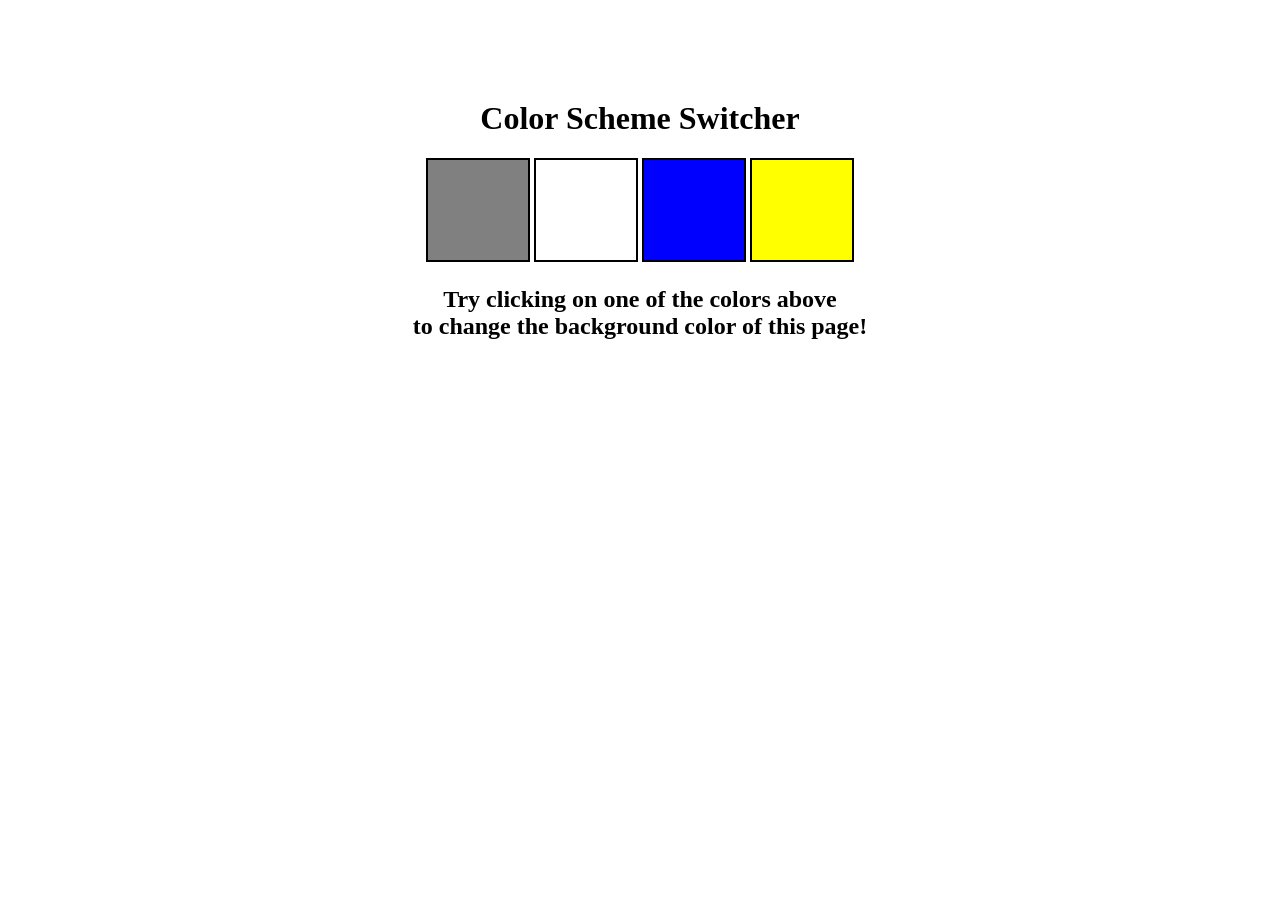
==== Project 1/index.html @ 2344c6fa "project 1" ====
<!--There will be four box of different color, if we click any of he box the back ground will be same as box color-->
<!DOCTYPE html>
<html lang="en">
  <head>
    <meta charset="UTF-8" />
    <meta name="viewport" content="width=device-width, initial-scale=1.0" />
    <meta http-equiv="X-UA-Compatible" content="ie=edge" />
    <link rel="stylesheet" href="style.css" />
    <title>JavaScript Background Color Switcher</title>
  </head>
  <body>
    <div class="canvas">
      <!-- <a
        style="
          background-color: #fff;
          padding: 10px 30px;
          border-radius: 8px;
          color: #212121;
          text-decoration: none;
          border: 2px solid #212121;
        "
        href="../index.html"
        >Back to Home Page</a
      > -->
      <h1>Color Scheme Switcher</h1>
      <span class="button" id="grey"></span>
      <span class="button" id="white"></span>
      <span class="button" id="blue"></span>
      <span class="button" id="yellow"></span>
      <h2>
        Try clicking on one of the colors above
        <span>to change the background color of this page!</span>
      </h2>
    </div>
    <script src="script.js"></script>    <!--JS file-->
  </body>
</html>
---- Project 1/style.css ----
/* There will be four box of different color, if we click any of he box the back ground will be same as box color*/
html {
    margin: 0;
  }
  
  span {
    display: block;
  }
  .canvas {
    margin: 100px auto 100px;
    width: 80%;
    text-align: center;
  }
  
  .button {
    width: 100px;
    height: 100px;
    border: solid black 2px;
    display: inline-block;
  }
  
  #grey {
    background: grey;
  }
  
  #white {
    background: white;
  }
  #blue {
    background: blue;
  }
  #yellow {
    background: yellow;
  }
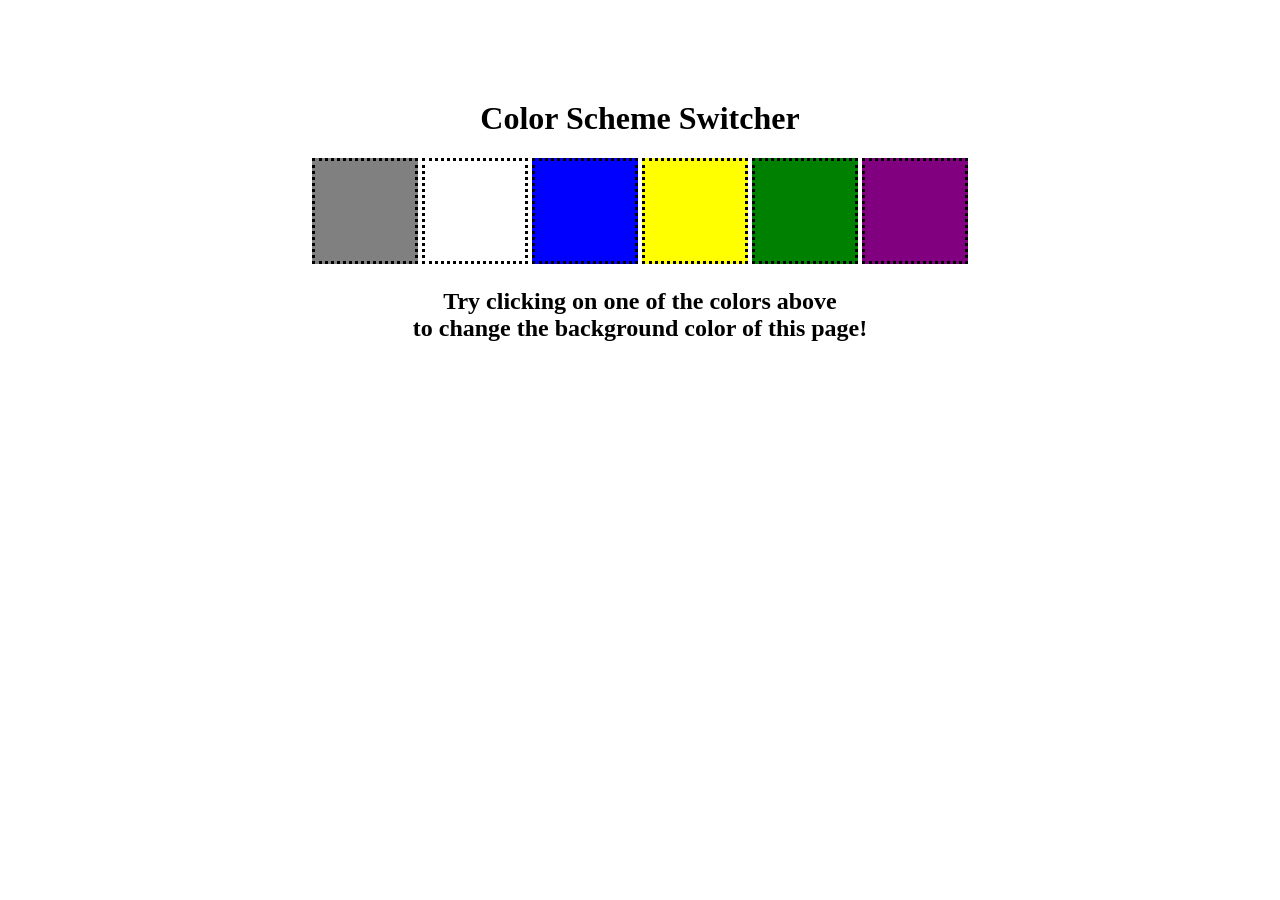
==== commit 2081e22b: "new added" ====
--- a/Project 1/index.html
+++ b/Project 1/index.html
@@ -27,6 +27,8 @@
       <span class="button" id="white"></span>
       <span class="button" id="blue"></span>
       <span class="button" id="yellow"></span>
+      <span class="button" id="green"></span>
+      <span class="button" id="purple"></span>
       <h2>
         Try clicking on one of the colors above
         <span>to change the background color of this page!</span>
--- a/Project 1/style.css
+++ b/Project 1/style.css
@@ -15,7 +15,7 @@
   .button {
     width: 100px;
     height: 100px;
-    border: solid black 2px;
+    border: dotted black 3px;
     display: inline-block;
   }
   
@@ -32,4 +32,10 @@
   #yellow {
     background: yellow;
   }
+  #green {
+    background: green;
+  }
+  #purple {
+    background: purple;
+  }
   
